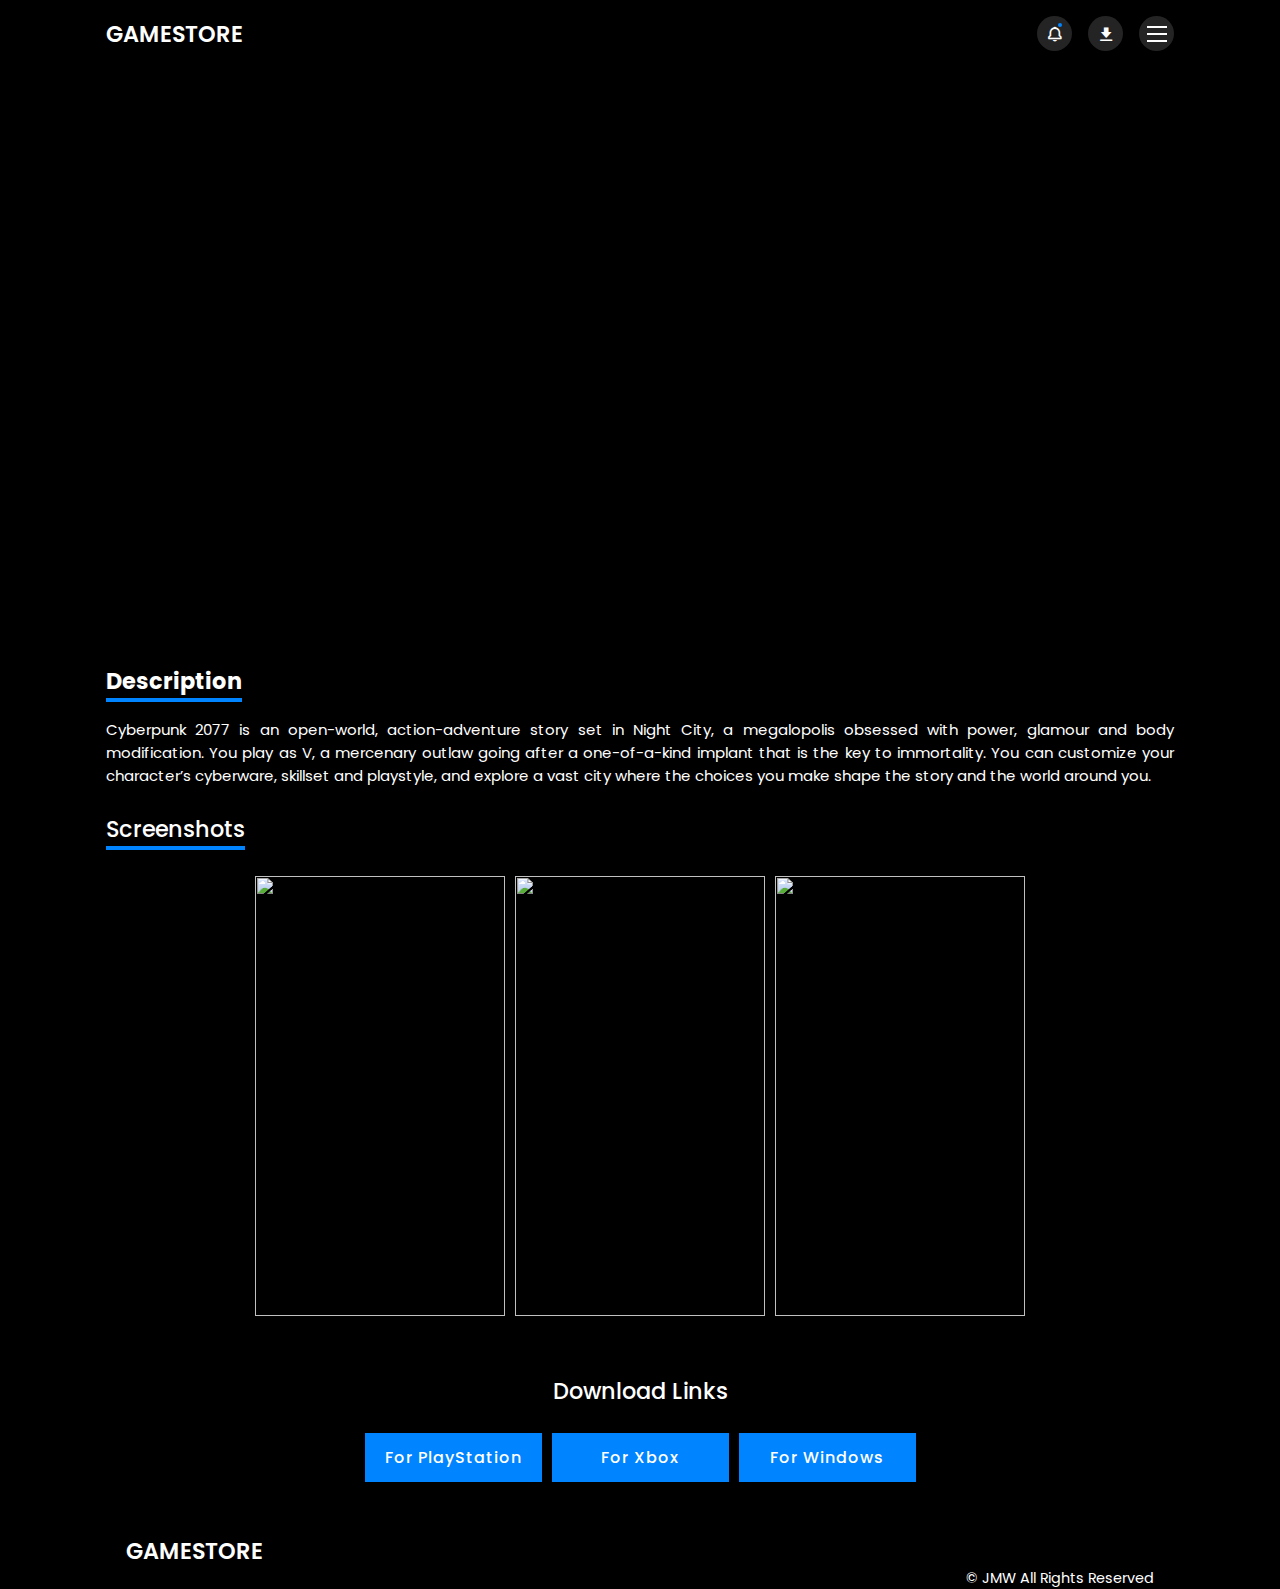
==== cyberpunk.html @ 7862bfaf "update" ====
<!DOCTYPE html>
<html lang="en">

<head>
    <link rel="stylesheet" href="css/style.css">
    <meta charset="UTF-8">
    <meta http-equiv="X-UA-Compatible" content="IE=edge">
    <meta name="viewport" content="width=device-width, initial-scale=1.0">

    <title>Cyberpunk 2077 | GameStore</title>
    <!-- Font awesome icons link-->
    <link href="https://unpkg.com/boxicons@2.1.2/css/boxicons.min.css" rel="stylesheet">
    <!-- Favicon icon but change rel and href -->
    <link rel=" shortcut icon " href="favicon.ico " type="image/x-icon ">
    <!--Swiper file css-->
    <link rel="stylesheet" href="css/swiper-bundle.min.css">
</head>

<body>
    <header>
        <div class="nav container ">
            <!-- Logo -->
            <h3><a href="index.html " class="logo ">Game<span>Store</span></a></h3>
            <div class="nav-icons ">
                <i class="bx bx-bell bx-tada" id="bell-icon"><span></span></i>
                <i class="bx bxs-download"></i>
                <div class=" menu-icon ">
                    <div class="line1 "></div>
                    <div class="line2 "></div>
                    <div class="line3 "></div>
                </div>
            </div>
            <div class="menu ">
                <img src="https://www.pngall.com/wp-content/uploads/4/Cyberpunk-2077-Transparent.png " alt=" ">
                <div class="navbar ">
                    <li><a href="index.html ">Home</a></li>
                    <li><a href="#trending ">Trending</a></li>
                    <li><a href="#new ">New Games</a></li>
                    <li><a href="#actiongames ">Action Games</a></li>
                    <li><a href="#contact ">Contact Us</a></li>
                </div>
            </div>
            <div class="notification ">
                <div class="notification-box ">
                    <i class="bx bxs-check-circle "></i>
                    <p>Congratulations, your game has downloaded successfully.</p>
                </div>
                <div class="notification-box box-color ">
                    <i class="bx bxs-x-circle "></i>
                    <p>Could not apply changes.</p>
                </div>
            </div>

        </div>
    </header>
    <!-- Video -->
    <div class="video-container container ">
        <!--I switch the link from /watch?=v to /embed/ in order for it to display-->
        <iframe src="https://www.youtube.com/embed/8X2kIfS6fb8" frameborder="0 " allowfullscreen></iframe>
    </div>
    <!-- About Section -->
    <div class="about container ">
        <h2>Description</h2>
        <p>Cyberpunk 2077 is an open-world, action-adventure story set in Night City, a megalopolis obsessed with power, glamour and body modification. You play as V, a mercenary outlaw going after a one-of-a-kind implant that is the key to immortality.
            You can customize your character’s cyberware, skillset and playstyle, and explore a vast city where the choices you make shape the story and the world around you.</p>
    </div>
    <!-- Screenshots -->
    <div class="screenshots container ">
        <h2>Screenshots</h2>
        <div class="screenshots-content ">
            <img src="https://cdn-l-cyberpunk.cdprojektred.com/gallery/1080p/Cyberpunk2077_Lucky_number_13_RGB-en.jpg">
            <img src="https://cdn-l-cyberpunk.cdprojektred.com/gallery/1080p/Cyberpunk2077_Party_at_night_RGB-en.jpg">
            <img src="https://cdn-l-cyberpunk.cdprojektred.com/gallery/1080p/Cyberpunk2077_Love_this_town_RGB-en.jpg">
        </div>
    </div>

    <!-- Download -->
    <div class="download ">
        <h2>Download Links</h2>
        <div class="download-links ">
            <a href="https://www.playstation.com/en-us/games/cyberpunk-2077/ " target="_blank ">For PlayStation</a>
            <a href="https://www.xbox.com/en-US/games/cyberpunk-2077" target="_blank ">For Xbox</a>
            <a href="https://store.steampowered.com/app/1255630/WWE_2K22/ " target="_blank ">For Windows</a>
        </div>

    </div>

    <!-- Copyright -->
    <div class=" copyright container ">
        <h3><a href="index.html " class="logo ">Game<span>Store</span></a></h3>
        <p>&#169; JMW All Rights Reserved</p>
    </div>



</body>
<script src="js/swiper-bundle.min.js "></script>
<script src="js/script.js "></script>

</html>
---- css/style.css ----
@import url("https://fonts.googleapis.com/css2?family=Anton&family=Poppins:wght@400;500;600;700&family=Saira+Stencil+One&display=swap");
    * {
        font-family: "Poppins", sans-serif;
        margin: 0;
        padding: 0;
        scroll-behavior: smooth;
        box-sizing: border-box;
        list-style: none;
        text-decoration: none;
        scroll-padding-top: 2rem;
    }
    
     :root {
        --main-color: #0084ff;
        /* Second Color Choice */
        /* --main-color: #0d81ec */
        --dark-color: #000000;
        --light-color: #242424;
        --text-color: rgb(255, 255, 255);
    }
    
     ::selection {
        color: var(--text-color);
        background: var(--main-color);
    }
    
    section {
        padding: 4rem 0 3rem;
    }
    
    img {
        width: 100%
    }
    
    body {
        color: var(--text-color);
        background: var(--dark-color);
    }
    
    .container {
        max-width: 1068px;
        margin: auto;
        width: 100%;
    }
    
    header {
        position: fixed;
        top: 0;
        left: 0;
        width: 100%;
        background: var(--dark-color);
        z-index: 100;
    }
    
    .nav {
        display: flex;
        align-items: center;
        justify-content: center;
        padding: 16px 0;
    }
    
    .logo {
        font-size: 1.4rem;
        font-weight: 600;
        color: white;
        text-transform: uppercase;
        margin: 0 auto 0 0;
    }
    
    .logo a {
        color: white;
    }
    
    .nav-icons {
        display: flex;
        align-items: center;
        column-gap: 1rem;
    }
    
    .nav-icons .bx {
        font-size: 18px;
        height: 35px;
        width: 35px;
        display: grid;
        place-items: center;
        color: var(--text-color);
        background: var(--light-color);
        border-radius: 50%;
        cursor: pointer;
    }
    
    #bell-icon {
        position: relative;
    }
    
    #bell-icon span {
        content: '';
        width: 4px;
        height: 4px;
        border-radius: 50%;
        background: var(--main-color);
        position: absolute;
        top: 7px;
        right: 10.5px;
    }
    
    .menu-icon {
        display: flex;
        flex-direction: column;
        align-items: center;
        justify-content: center;
        row-gap: 5px;
        height: 35px;
        width: 35px;
        border-radius: 50%;
        background: var(--light-color);
        cursor: pointer;
        z-index: 200;
        transition: 0.3s;
    }
    
    .menu-icon div {
        display: block;
        background: var(--text-color);
        height: 2px;
        width: 20px;
        transition: 0.3s;
    }
    
    .move .line1 {
        transform: rotate(-45deg) translate(-5px, 5px);
    }
    
    .move .line2 {
        opacity: 0;
    }
    
    .move .line3 {
        transform: rotate(45deg) translate(-5px, -5px);
    }
    
    .menu {
        position: fixed;
        left: 0;
        top: 0;
        width: 100%;
        height: 100vh;
        background: rgba(26, 26, 26, 0.9);
        z-index: 106;
        display: flex;
        align-items: center;
        justify-content: space-between;
        transition: 0.5s;
        clip-path: circle(0% at 100% 0%);
    }
    
    .menu.active {
        clip-path: circle(144% at 100% 0%);
    }
    
    .menu img {
        width: 700px;
    }
    
    .navbar {
        display: grid;
        row-gap: 1rem;
        text-align: right;
        padding-right: 2rem;
    }
    
    .navbar a {
        font-size: 1.6rem;
        color: var(--text-color);
        font-weight: 500;
        transition: 0.2s;
    }
    
    .navbar a:hover {
        border-bottom: 4px solid var(--main-color);
        font-size: 1.8rem;
    }
    
    .notification {
        position: absolute;
        top: 110%;
        right: 5rem;
        background: var(--light-color);
        width: 300px;
        height: 350px;
        border-radius: 0.5rem;
        padding: 10px;
        display: flex;
        flex-direction: column;
        row-gap: 1rem;
        clip-path: circle(0% at 100% 0%);
    }
    
    .notification.active {
        clip-path: circle(144% at 100% 0%);
        transition: 0.3s;
    }
    
    .notification-box {
        display: flex;
        align-items: baseline;
        column-gap: 1rem;
        border-radius: 0.5rem;
        background: var(--dark-color);
        padding: 10px;
    }
    
    .notification-box .bx {
        color: var(--main-color);
    }
    
    .box-color {
        background: rgb(165, 165, 165);
        color: rgb(255, 255, 255);
    }
    
    .box-color .bx {
        color: var(--main-color);
    }
    
    .home {
        position: relative;
        min-height: 540px;
        display: flex;
        align-items: center;
        justify-content: flex-end;
        margin-top: 5rem;
    }
    
    .home img {
        position: absolute;
        width: 100%;
        height: 100%;
        object-fit: cover;
        border-radius: 1.4rem;
        z-index: -1;
    }
    
    .home-text {
        padding-right: 4rem;
        text-align: center;
    }
    
    .home-text h1 {
        font-size: 2.4rem;
        text-transform: uppercase;
        color: var(--dark-color);
        margin-bottom: 1rem;
    }
    
    .btn {
        justify-content: center;
        font-family: 'Cyber', sans-serif;
        background: linear-gradient(90deg, #f5ed00 60%, #e6de00 60%), #fff700;
    }
    
    .heading {
        display: flex;
        align-items: center;
        column-gap: 1rem;
        margin-bottom: 2rem;
    }
    
    .heading .bx {
        font-size: 21px;
        color: var(--text-color);
        background: var(--main-color);
        padding: 10px;
        border-radius: 5rem;
    }
    
    .heading h2 {
        font-size: 1.2rem;
        font-weight: 500;
    }
    
    .box {
        position: relative;
        width: 100%;
        height: 350px;
        border-radius: 0.5rem;
    }
    
    .box img {
        width: 100%;
        height: 100%;
        object-fit: cover;
        border-radius: 0.5rem;
    }
    
    .box .box-text {
        position: absolute;
        right: 0;
        left: 0;
        bottom: 0;
        padding: 10px;
        background: hsl(227, 14%, 20%, 0.8);
        backdrop-filter: blur(4px);
        border-radius: 0.5rem;
    }
    
    .box .box-text h2 {
        font-size: 1rem;
        font-weight: 500;
    }
    
    .box .box-text h3 {
        font-size: 0.9rem;
        font-weight: 400;
        margin-bottom: 0.8rem;
    }
    
    .rating-download {
        display: flex;
        justify-content: space-between;
    }
    
    .rating {
        display: flex;
        align-items: center;
        column-gap: 4px;
        background: rgba(0, 0, 0, 0.4);
        padding: 4px 10px;
        border-radius: 0.5rem;
    }
    
    .rating .bx {
        color: yellow;
        font-size: 0.9rem;
    }
    
    .rating span {
        color: yellow;
        font-size: 0.9rem;
    }
    
    .box-btn .bx {
        padding: 8px;
        background: var(--text-color);
        border-radius: 5rem;
        color: var(--main-color);
        font-weight: 400;
        font-size: 20px;
    }
    
    .box-btn .bx:hover {
        background: rgb(19, 19, 19);
    }
    
    .new-content {
        display: grid;
        grid-template-columns: repeat(auto-fit, minmax(240px, auto));
        gap: 1.2rem;
    }
    
    .next-page {
        display: flex;
        justify-content: center;
        align-items: center;
        margin-top: 3rem;
    }
    
    .next-page a {
        background: var(--main-color);
        padding: 12px 20px;
        color: var(--text-color);
        letter-spacing: 1px;
        font-weight: 500;
    }
    
    .next-page a:hover {
        background: var(--light-color);
        transition: 0.3s all linear;
    }
    
    .copyright {
        justify-content: space-between;
        padding: 20px;
        float: inherit;
    }
    
    .copyright p {
        font-size: 0.9rem;
        color: var(--text-color);
        float: right;
    }
    
    iframe {
        width: 100%;
        height: 550px;
        margin-top: 7%;
    }
    
    .about {
        margin-top: 2rem;
    }
    
    .about h2 {
        display: inline-flex;
        font-size: 1.4rem;
        border-bottom: 4px solid var(--main-color);
    }
    
    .about p {
        font-size: 0.938rem;
        margin-top: 1rem;
        text-align: justify;
    }
    
    .screenshots h2 {
        display: inline-flex;
        font-size: 1.4rem;
        font-weight: 500;
        border-bottom: 4px solid var(--main-color);
        margin: 1.6rem 0;
    }
    
    .screenshots-content {
        display: grid;
        grid-template-columns: repeat(auto-fit, minmax(250px, auto));
        gap: 10px;
        justify-content: center;
        max-width: 800px;
        margin: auto;
        width: 100%;
    }
    
    .screenshots-content img {
        width: 100%;
        height: 440px;
        object-fit: cover;
    }
    
    .download {
        max-width: 800px;
        margin: auto;
        width: 100%;
        display: grid;
        justify-content: center;
        margin-top: 2rem;
    }
    
    .download h2 {
        text-align: center;
        font-size: 1.4rem;
        font-weight: 500;
        margin: 1.6rem 0;
    }
    
    .download-links {
        display: grid;
        grid-template-columns: repeat(3, 1fr);
        gap: 10px;
        margin-bottom: 2rem;
    }
    
    .download-links a {
        text-align: center;
        background: var(--main-color);
        padding: 12px 20px;
        color: var(--text-color);
        letter-spacing: 1px;
        font-weight: 500;
    }
    
    .download-links a:hover {
        background: var(--light-color);
        transition: 0.3s all linear;
    }
    
    html::-webkit-scrollbar {
        display: none;
    }
    
    h3 {
        position: relative;
        font-size: 1.2rem;
        text-transform: uppercase;
        width: 100%;
        /* -webkit-box-reflect: below -14px linear-gradient(transparent, #bcbcbc); */
    }
    
    h3 span {
        animation: animated 5s linear infinite;
    }
    
    h3 span:nth-child(2) {
        animation-delay: 0.4s;
    }
    
    @keyframes animated {
        0%,
        18%,
        20.1%,
        30%,
        50.1%,
        60%,
        80.1%,
        90%,
        92% {
            color: var(--main-color);
            text-shadow: none;
        }
        18.1%,
        20.1%,
        30%,
        50.1%,
        60.1%,
        65%,
        80.1%,
        90%,
        92.1%,
        100% {
            color: var(--main-color);
            text-shadow: 0 0 10px #2f86ff, 0 0 20px var(--main-color), 0 0 80px var(--main-color), 0 0 160px var(--main-color), 0 0 4000px var(--main-color);
        }
    }
    
    @font-face {
        font-family: Cyber;
        src: url("https://assets.codepen.io/605876/Blender-Pro-Bold.otf");
        font-display: swap;
    }
    
    .body {
        align-items: center;
        font-family: 'Cyber', sans-serif;
    }
    
    .cybr-btn {
        --primary: var(--main-color);
        --shadow-primary: rgb(0, 200, 255);
        --primary-hue: 0;
        --primary-lightness: 50;
        --color: hsl(0, 0%, 100%);
        --font-size: 17px;
        --shadow-primary-hue: 180;
        --label-size: 9px;
        --shadow-secondary-hue: 60;
        --shadow-secondary: hsl(var(--shadow-secondary-hue), 90%, 60%);
        --clip: polygon(0 0, 100% 0, 100% 100%, 95% 100%, 95% 90%, 85% 90%, 85% 100%, 8% 100%, 0 70%);
        --border: 4px;
        --shimmy-distance: 5;
        --clip-one: polygon(0 2%, 100% 2%, 100% 95%, 95% 95%, 95% 90%, 85% 90%, 85% 95%, 8% 95%, 0 70%);
        --clip-two: polygon(0 78%, 100% 78%, 100% 100%, 95% 100%, 95% 90%, 85% 90%, 85% 100%, 8% 100%, 0 78%);
        --clip-three: polygon(0 44%, 100% 44%, 100% 54%, 95% 54%, 95% 54%, 85% 54%, 85% 54%, 8% 54%, 0 54%);
        --clip-four: polygon(0 0, 100% 0, 100% 0, 95% 0, 95% 0, 85% 0, 85% 0, 8% 0, 0 0);
        --clip-five: polygon(0 0, 100% 0, 100% 0, 95% 0, 95% 0, 85% 0, 85% 0, 8% 0, 0 0);
        --clip-six: polygon(0 40%, 100% 40%, 100% 85%, 95% 85%, 95% 85%, 85% 85%, 85% 85%, 8% 85%, 0 70%);
        --clip-seven: polygon(0 63%, 100% 63%, 100% 80%, 95% 80%, 95% 80%, 85% 80%, 85% 80%, 8% 80%, 0 70%);
        font-family: 'Cyber', sans-serif;
        color: var(--color);
        background: transparent;
        text-transform: uppercase;
        font-size: var(--font-size);
        outline: transparent;
        letter-spacing: 2px;
        position: relative;
        font-weight: 700;
        border: 0;
        width: 200px;
        height: 70px;
        line-height: 75px;
    }
    
    .cybr-btn:after,
    .cybr-btn:before {
        content: '';
        position: absolute;
        top: 0;
        left: 0;
        right: 0;
        bottom: 0;
        clip-path: var(--clip);
        z-index: -1;
    }
    
    .cybr-btn:before {
        background: var(--shadow-primary);
        transform: translate(var(--border), 0);
    }
    
    .cybr-btn:after {
        background: var(--primary);
    }
    
    .cybr-btn__tag {
        position: absolute;
        padding: 1px 4px;
        letter-spacing: 1px;
        line-height: 1;
        bottom: -2%;
        right: 3%;
        color: hsl(0, 0%, 0%);
        font-size: 7px;
    }
    
    .cybr-btn__glitch {
        position: absolute;
        top: calc(var(--border) * -1);
        left: calc(var(--border) * -1);
        right: calc(var(--border) * -1);
        bottom: calc(var(--border) * -1);
        background: var(--shadow-primary);
        text-shadow: 2px 2px var(--shadow-primary), -2px -2px var(--shadow-secondary);
        clip-path: var(--clip);
        animation: glitch 2s infinite;
        display: none;
    }
    
    .cybr-btn:hover .cybr-btn__glitch {
        display: block;
    }
    
    .cybr-btn__glitch:before {
        content: '';
        position: absolute;
        top: calc(var(--border) * 1);
        right: calc(var(--border) * 1);
        bottom: calc(var(--border) * 1);
        left: calc(var(--border) * 1);
        clip-path: var(--clip);
        background: var(--primary);
        z-index: -1;
    }
    
    @keyframes glitch {
        0% {
            clip-path: var(--clip-one);
        }
        2%,
        8% {
            clip-path: var(--clip-two);
            transform: translate(calc(var(--shimmy-distance) * -1%), 0);
        }
        6% {
            clip-path: var(--clip-two);
            transform: translate(calc(var(--shimmy-distance) * 1%), 0);
        }
        9% {
            clip-path: var(--clip-two);
            transform: translate(0, 0);
        }
        10% {
            clip-path: var(--clip-three);
            transform: translate(calc(var(--shimmy-distance) * 1%), 0);
        }
        13% {
            clip-path: var(--clip-three);
            transform: translate(0, 0);
        }
        14%,
        21% {
            clip-path: var(--clip-four);
            transform: translate(calc(var(--shimmy-distance) * 1%), 0);
        }
        25% {
            clip-path: var(--clip-five);
            transform: translate(calc(var(--shimmy-distance) * 1%), 0);
        }
        30% {
            clip-path: var(--clip-five);
            transform: translate(calc(var(--shimmy-distance) * -1%), 0);
        }
        35%,
        45% {
            clip-path: var(--clip-six);
            transform: translate(calc(var(--shimmy-distance) * -1%));
        }
        40% {
            clip-path: var(--clip-six);
            transform: translate(calc(var(--shimmy-distance) * 1%));
        }
        50% {
            clip-path: var(--clip-six);
            transform: translate(0, 0);
        }
        55% {
            clip-path: var(--clip-seven);
            transform: translate(calc(var(--shimmy-distance) * 1%), 0);
        }
        60% {
            clip-path: var(--clip-seven);
            transform: translate(0, 0);
        }
        31%,
        61%,
        100% {
            clip-path: var(--clip-four);
        }
    }
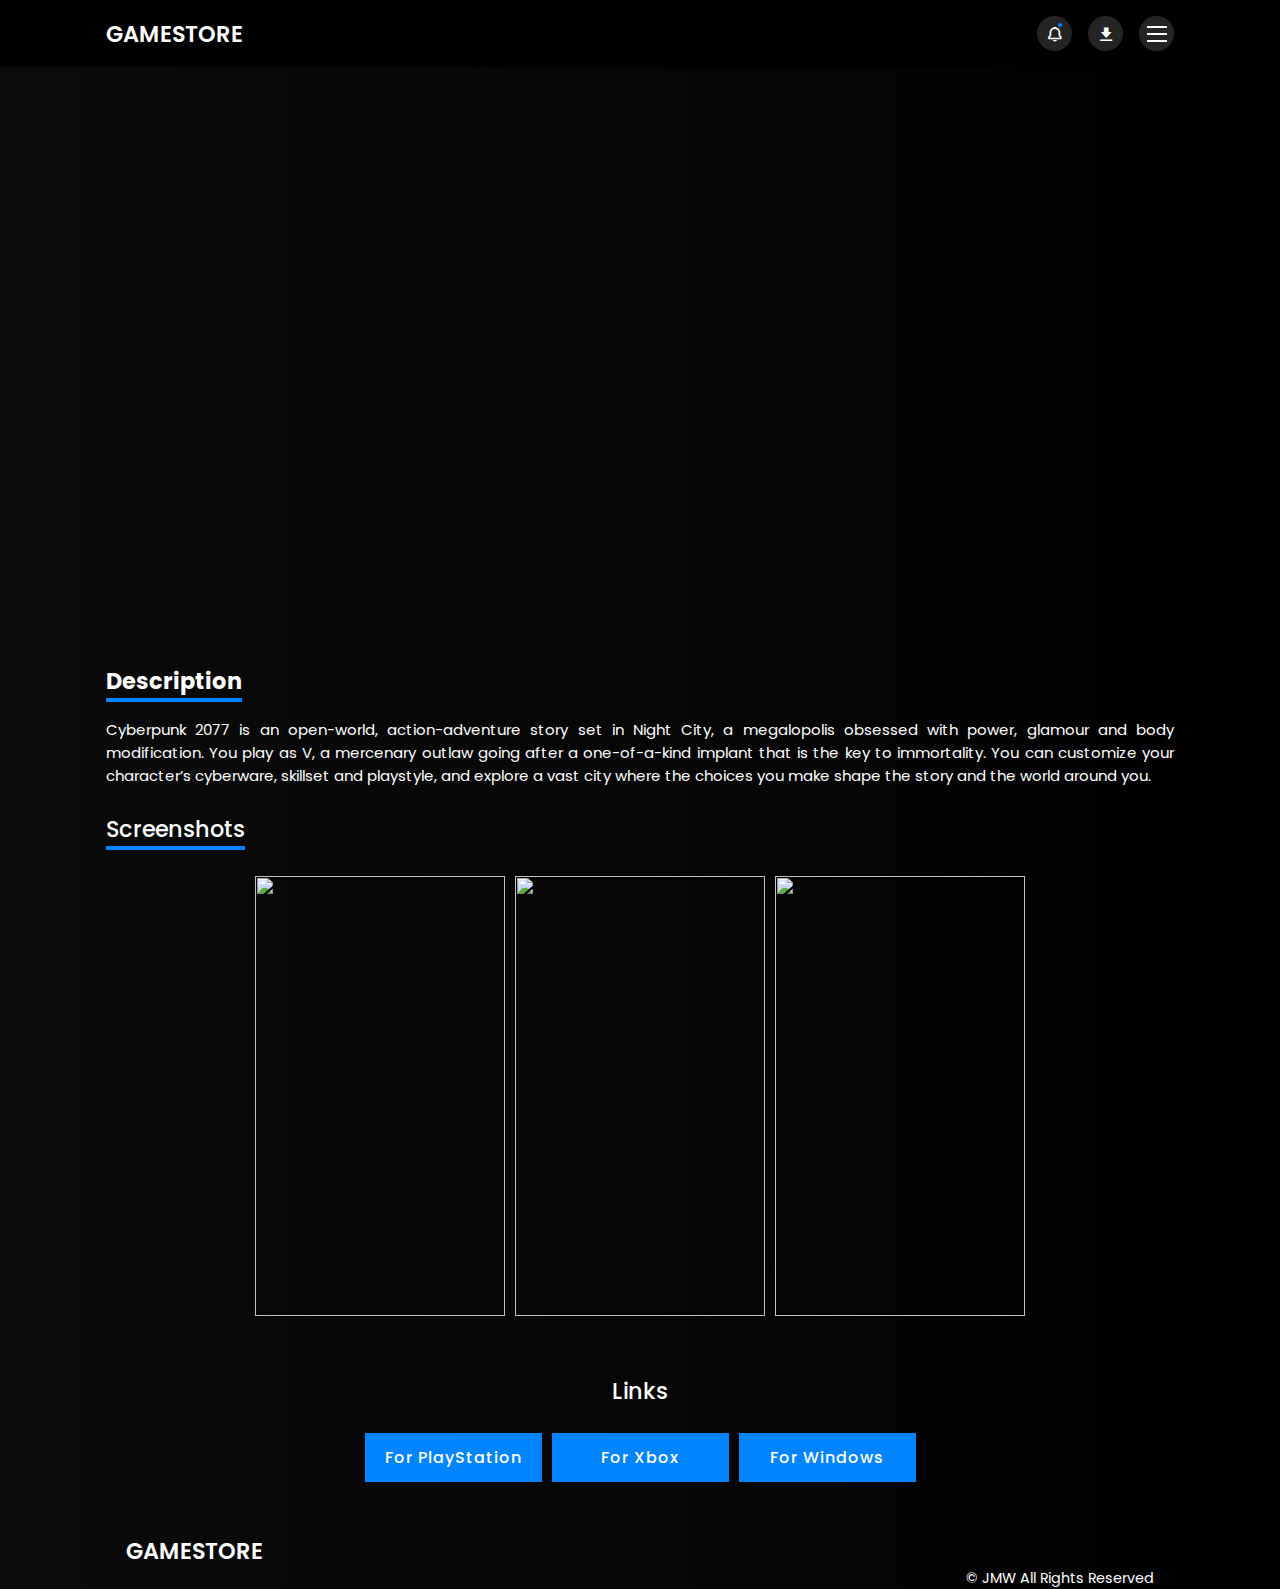
==== commit a6c24a95: "update" ====
--- a/cyberpunk.html
+++ b/cyberpunk.html
@@ -32,12 +32,12 @@
             </div>
             <div class="menu ">
                 <img src="https://www.pngall.com/wp-content/uploads/4/Cyberpunk-2077-Transparent.png " alt=" ">
-                <div class="navbar ">
-                    <li><a href="index.html ">Home</a></li>
-                    <li><a href="#trending ">Trending</a></li>
-                    <li><a href="#new ">New Games</a></li>
-                    <li><a href="#actiongames ">Action Games</a></li>
-                    <li><a href="#contact ">Contact Us</a></li>
+                <div class="navbar">
+                    <li><a href="index.html#home">Home</a></li>
+                    <li><a href="index.html#trending">Trending</a></li>
+                    <li> <a href="index.html#most">Most Played</a> </li>
+                    <li><a href="index.html#free">Free Mobile Games</a></li>
+                    <li><a href="index.html#contact">Contact Us</a></li>
                 </div>
             </div>
             <div class="notification ">
@@ -76,7 +76,7 @@
 
     <!-- Download -->
     <div class="download ">
-        <h2>Download Links</h2>
+        <h2>Links</h2>
         <div class="download-links ">
             <a href="https://www.playstation.com/en-us/games/cyberpunk-2077/ " target="_blank ">For PlayStation</a>
             <a href="https://www.xbox.com/en-US/games/cyberpunk-2077" target="_blank ">For Xbox</a>
--- a/css/style.css
+++ b/css/style.css
@@ -34,7 +34,7 @@
     
     body {
         color: var(--text-color);
-        background: var(--dark-color);
+        background: linear-gradient(to right, rgb(11, 11, 11), rgb(0, 0, 0));
     }
     
     .container {
